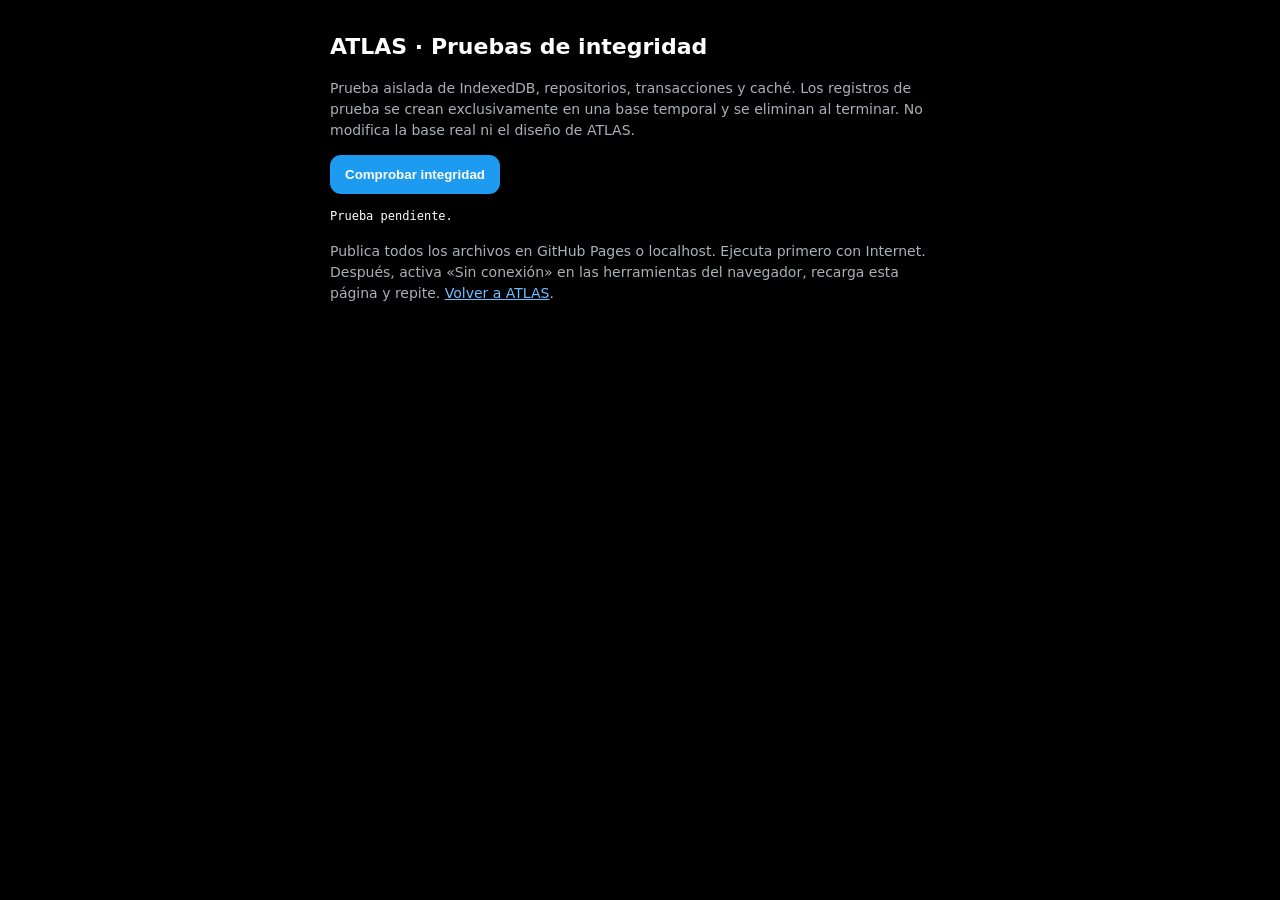
==== prueba-integridad.html @ c984d747 "Add files via upload" ====
<!doctype html>
<html lang="es">
<head>
<meta charset="utf-8"><meta name="viewport" content="width=device-width,initial-scale=1">
<title>ATLAS · Pruebas de integridad · Fase 3.5 (v0.0.26)</title>
<style>body{font:14px -apple-system,BlinkMacSystemFont,system-ui,sans-serif;background:#000;color:#fff;max-width:620px;margin:30px auto;padding:0 16px;line-height:1.5}h1{font-size:22px}p{color:#aab0b4}button{background:#1d9bf0;color:#fff;border:0;border-radius:11px;padding:12px 15px;font-weight:700;cursor:pointer}button:disabled{opacity:.5}pre{white-space:pre-wrap;overflow-wrap:anywhere;line-height:1.8;font-size:12px}a{color:#71beff}</style>
<script defer src="js/data/test-integridad.js"></script>
</head>
<body>
<h1>ATLAS · Pruebas de integridad</h1>
<p>Prueba aislada de IndexedDB, repositorios, transacciones y caché. Los registros de prueba se crean exclusivamente en una base temporal y se eliminan al terminar. No modifica la base real ni el diseño de ATLAS.</p>
<button id="run" type="button">Comprobar integridad</button>
<pre id="result" aria-live="polite">Prueba pendiente.</pre>
<p>Publica todos los archivos en GitHub Pages o localhost. Ejecuta primero con Internet. Después, activa «Sin conexión» en las herramientas del navegador, recarga esta página y repite. <a href="index.html">Volver a ATLAS</a>.</p>
</body>
</html>
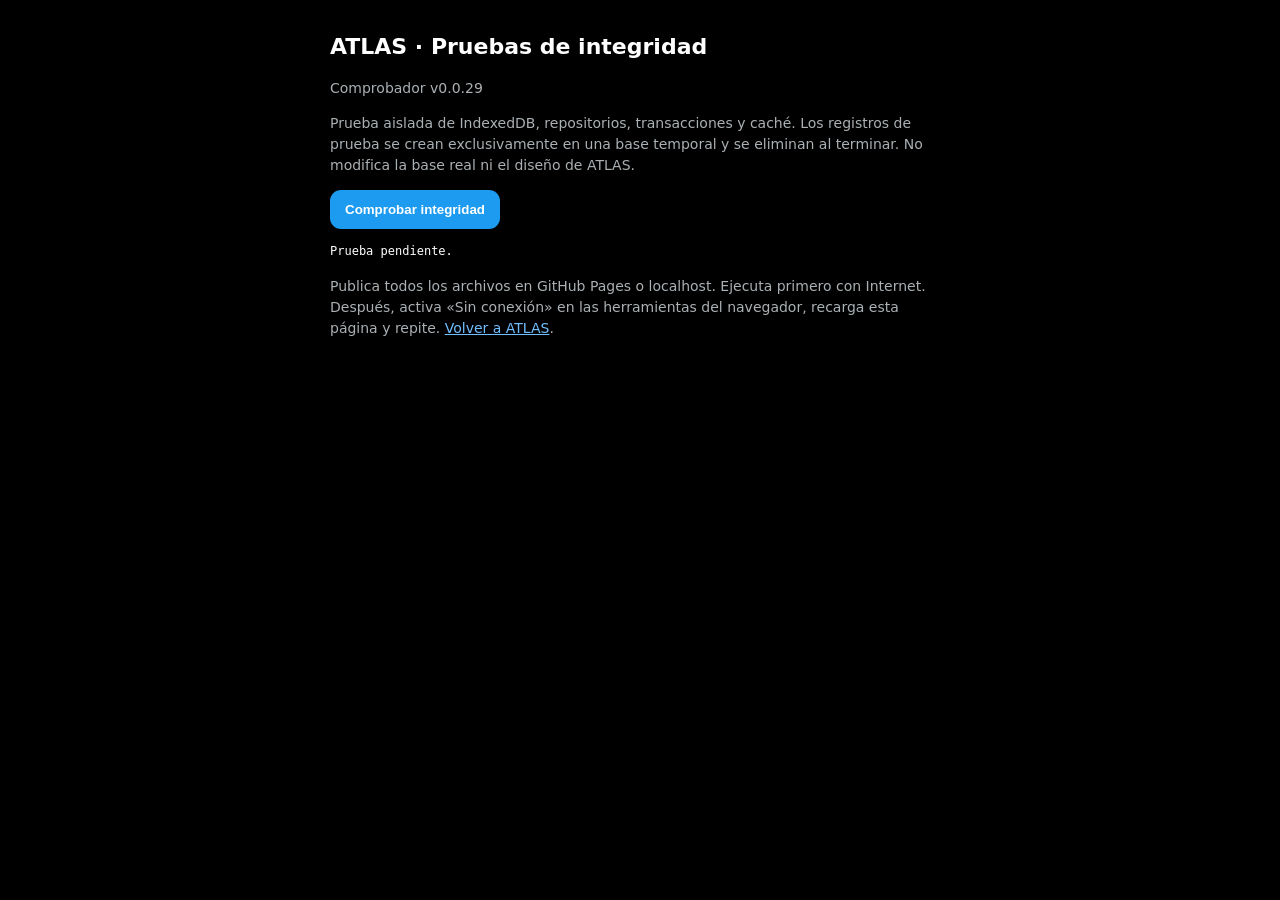
==== commit fd2b81e1: "Add files via upload" ====
--- a/prueba-integridad.html
+++ b/prueba-integridad.html
@@ -2,12 +2,21 @@
 <html lang="es">
 <head>
 <meta charset="utf-8"><meta name="viewport" content="width=device-width,initial-scale=1">
-<title>ATLAS · Pruebas de integridad · Fase 3.5 (v0.0.26)</title>
+<title>ATLAS · Pruebas de integridad · Fase 3.5 (v0.0.29)</title>
 <style>body{font:14px -apple-system,BlinkMacSystemFont,system-ui,sans-serif;background:#000;color:#fff;max-width:620px;margin:30px auto;padding:0 16px;line-height:1.5}h1{font-size:22px}p{color:#aab0b4}button{background:#1d9bf0;color:#fff;border:0;border-radius:11px;padding:12px 15px;font-weight:700;cursor:pointer}button:disabled{opacity:.5}pre{white-space:pre-wrap;overflow-wrap:anywhere;line-height:1.8;font-size:12px}a{color:#71beff}</style>
-<script defer src="js/data/test-integridad.js"></script>
+<!-- Con conexión se solicita el comprobador actualizado sin reutilizar el JS de la caché anterior.
+     Sin conexión se carga la ruta canónica previamente guardada por el Service Worker. -->
+<script>
+document.addEventListener('DOMContentLoaded', function () {
+  const script = document.createElement('script');
+  script.src = 'js/data/test-integridad.js' + (navigator.onLine ? '?revision=0.0.29' : '');
+  document.head.appendChild(script);
+});
+</script>
 </head>
 <body>
 <h1>ATLAS · Pruebas de integridad</h1>
+<p>Comprobador v0.0.29</p>
 <p>Prueba aislada de IndexedDB, repositorios, transacciones y caché. Los registros de prueba se crean exclusivamente en una base temporal y se eliminan al terminar. No modifica la base real ni el diseño de ATLAS.</p>
 <button id="run" type="button">Comprobar integridad</button>
 <pre id="result" aria-live="polite">Prueba pendiente.</pre>
